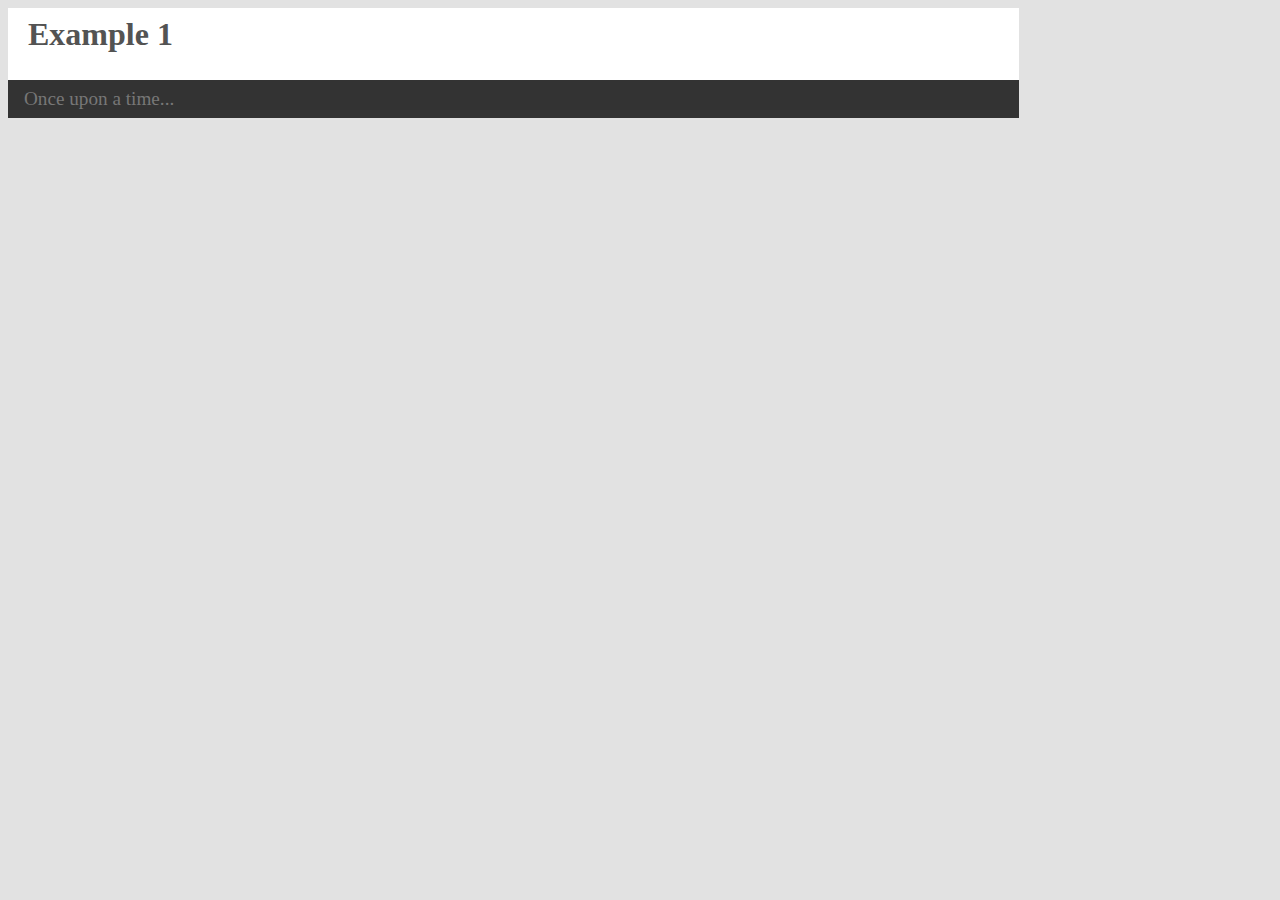
==== example-1/index.html @ 1dd77712 "starting with css" ====
<!DOCTYPE html>
<html lang="en">

<head>
    <meta charset="UTF-8">
    <meta name="viewport" content="width=device-width, initial-scale=1.0">
    <meta name="author" content="Stephen K">
    <link rel="stylesheet" href="styles.css">

    <style>
        p {
            padding: 8px 16px;
            background-color: rgb(51, 51, 51);
            color: #777;
        }
        
        .heading {
            color: rgb(83, 83, 83);
        }
        
        body {
            background-color: rgb(226, 226, 226);
        }
        
        main {
            width: 80%;
            background-color: rgb(255, 255, 255);
        }
    </style>
</head>

<body>
    <main>
        <h1 class="heading">Example 1</h1>
        <p>Once upon a time...</p>
    </main>
</body>

</html>
---- example-1/styles.css ----
h1 {
    padding: 8px 16px;
    margin: 4px;
}


/*child combinators*/

main>p {
    font-size: larger;
}
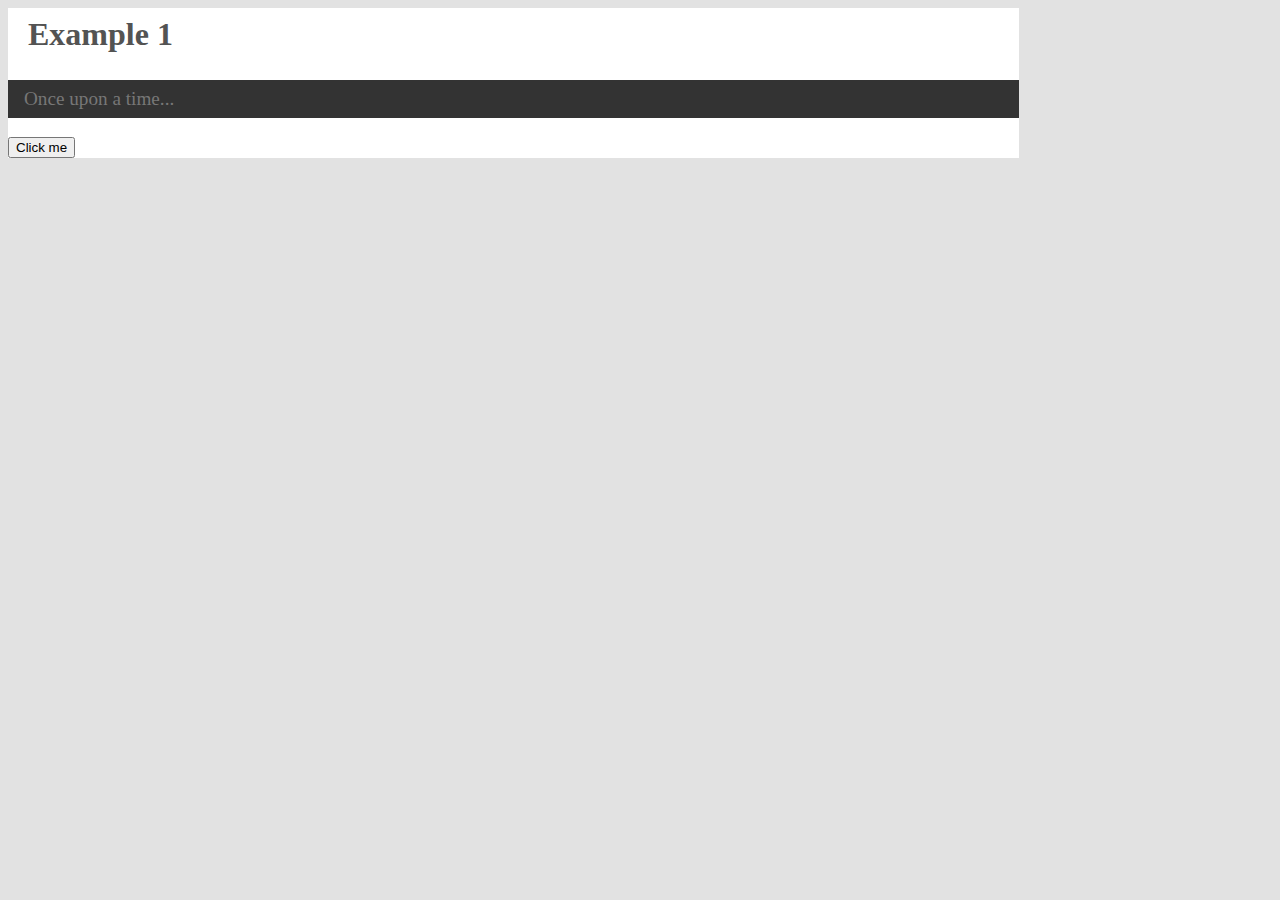
==== commit e78ad240: "html interaction using JavaScript" ====
--- a/example-1/index.html
+++ b/example-1/index.html
@@ -33,7 +33,23 @@
     <main>
         <h1 class="heading">Example 1</h1>
         <p>Once upon a time...</p>
+        <button id="click-me">Click me</button>
     </main>
+    <script>
+        window.addEventListener("DOMContentLoaded", function(e) {
+            console.log("Page is fully loaded");
+            let btn = document.querySelector("#click-me");
+            btn.addEventListener("click", function(e) {
+                console.log("Clicked");
+            });
+        });
+        window.addEventListener("orientationchange", function(e) {
+            let screen = window.screen;
+            let angle = screen.orientation.angle;
+            let type = screen.orientation.type;
+            console.log(`Angle: ${angle}, type: ${type}`);
+        });
+    </script>
 </body>
 
 </html>